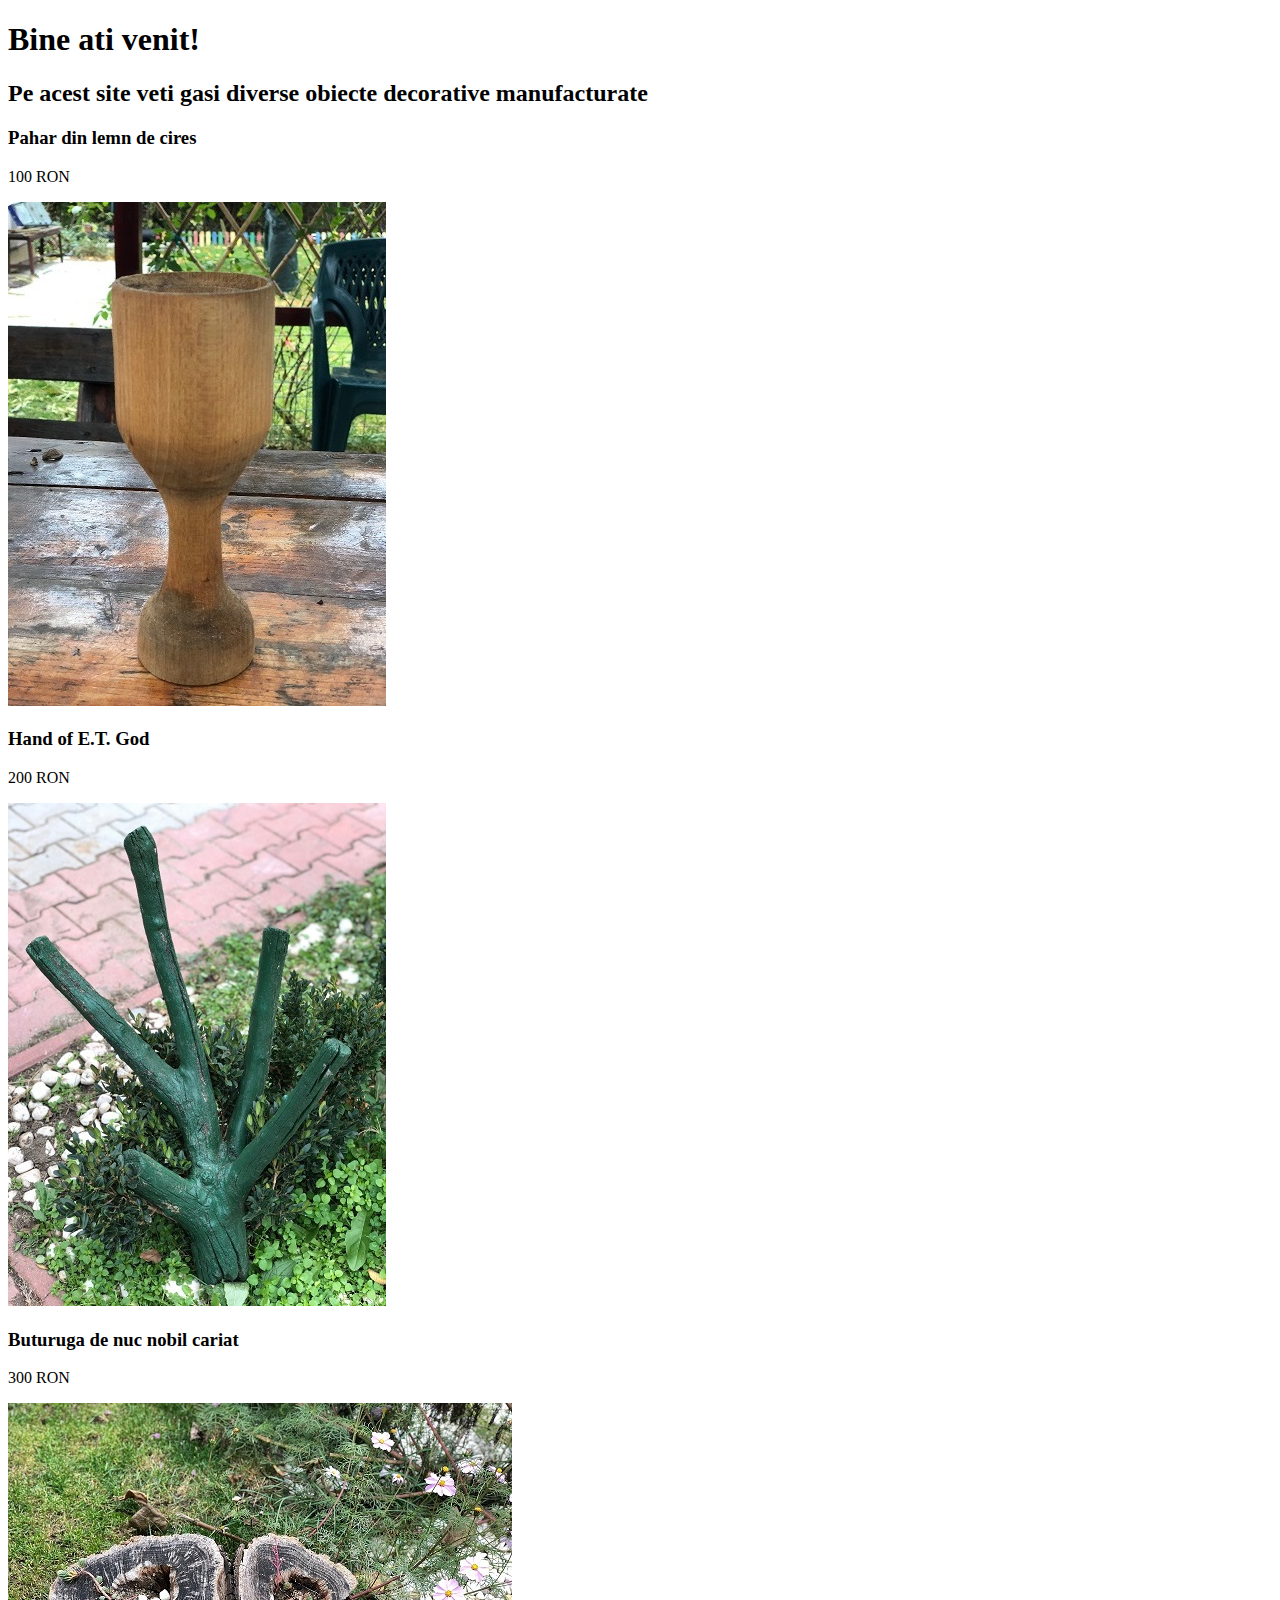
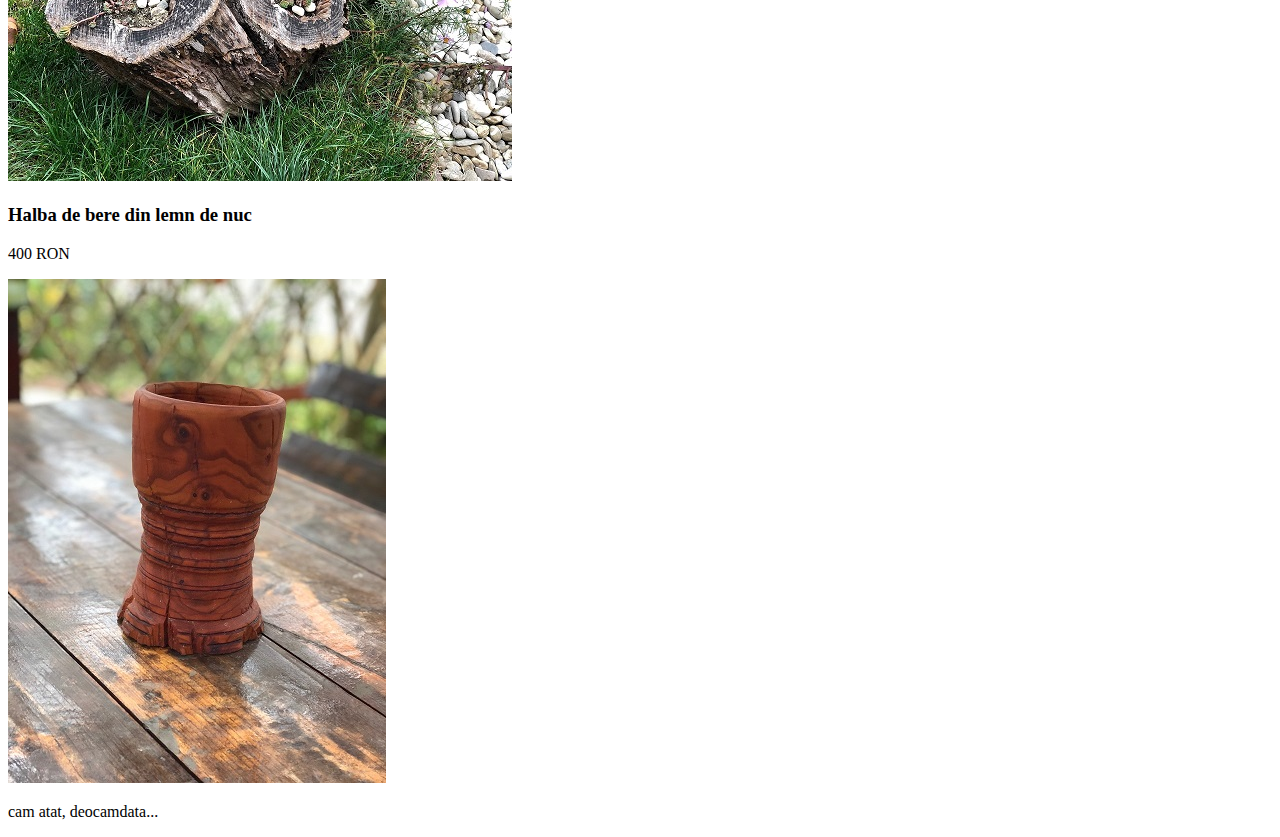
==== index.html @ 2b8159c7 "adaugat poze" ====
<!DOCTYPE html>
<html lang="en">
<head>
    <meta charset="UTF-8">
    <meta name="viewport" content="width=device-width, initial-scale=1.0">
    <title>Obiecte decorative din lemn</title>
</head>
<body>
    <h1>Bine ati venit!</h1>
    <h2>Pe acest site veti gasi diverse obiecte decorative manufacturate</h2>
<h3>Pahar din lemn de cires</h3>
<p>100 RON</p>
<img src="1.jpg" alt="">

<h3>Hand of E.T. God</h3>
<p>200 RON</p>
<img src="2.jpg" alt="">

<h3>Buturuga de nuc nobil cariat</h3>
<p>300 RON</p>
<img src="3.jpg" alt="">

<h3>Halba de bere din lemn de nuc</h3>
<p>400 RON</p>
<img src="4.jpg" alt="">


<p> cam atat, deocamdata...</p>
</body>
</html>
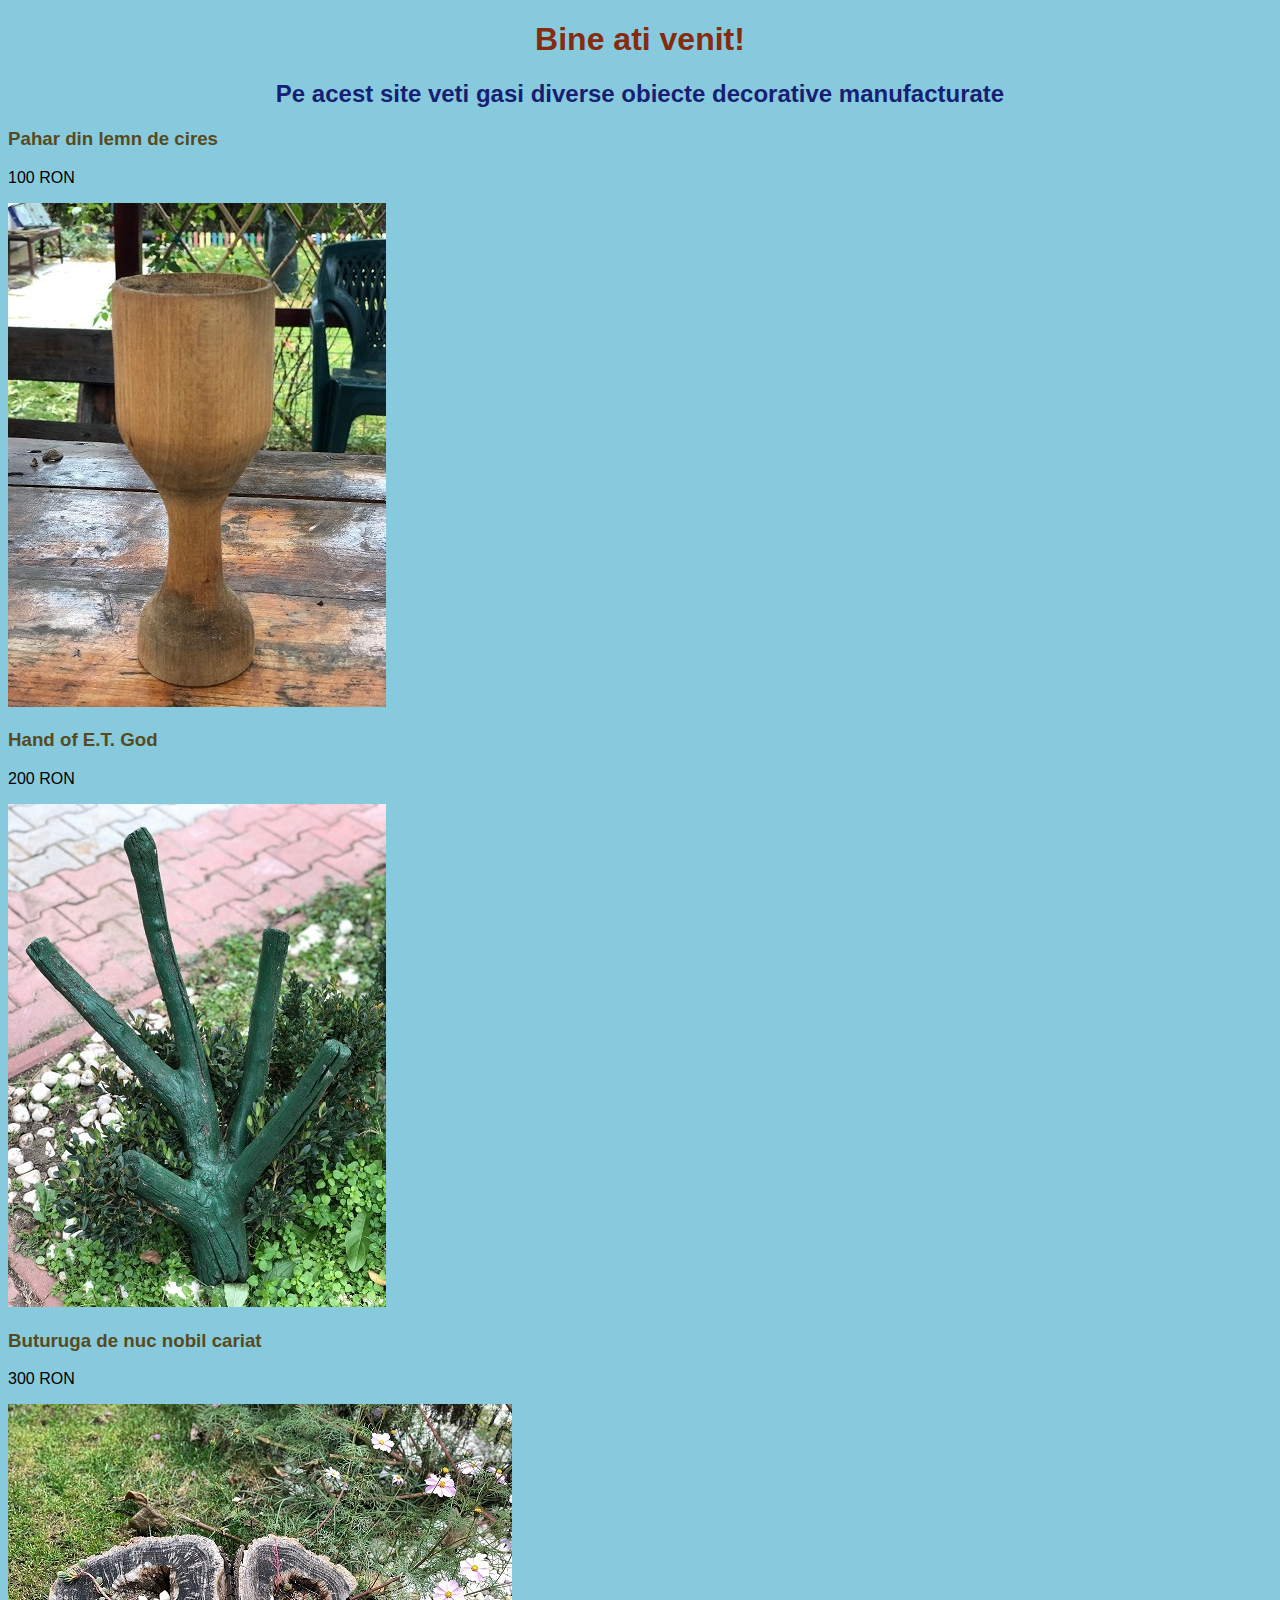
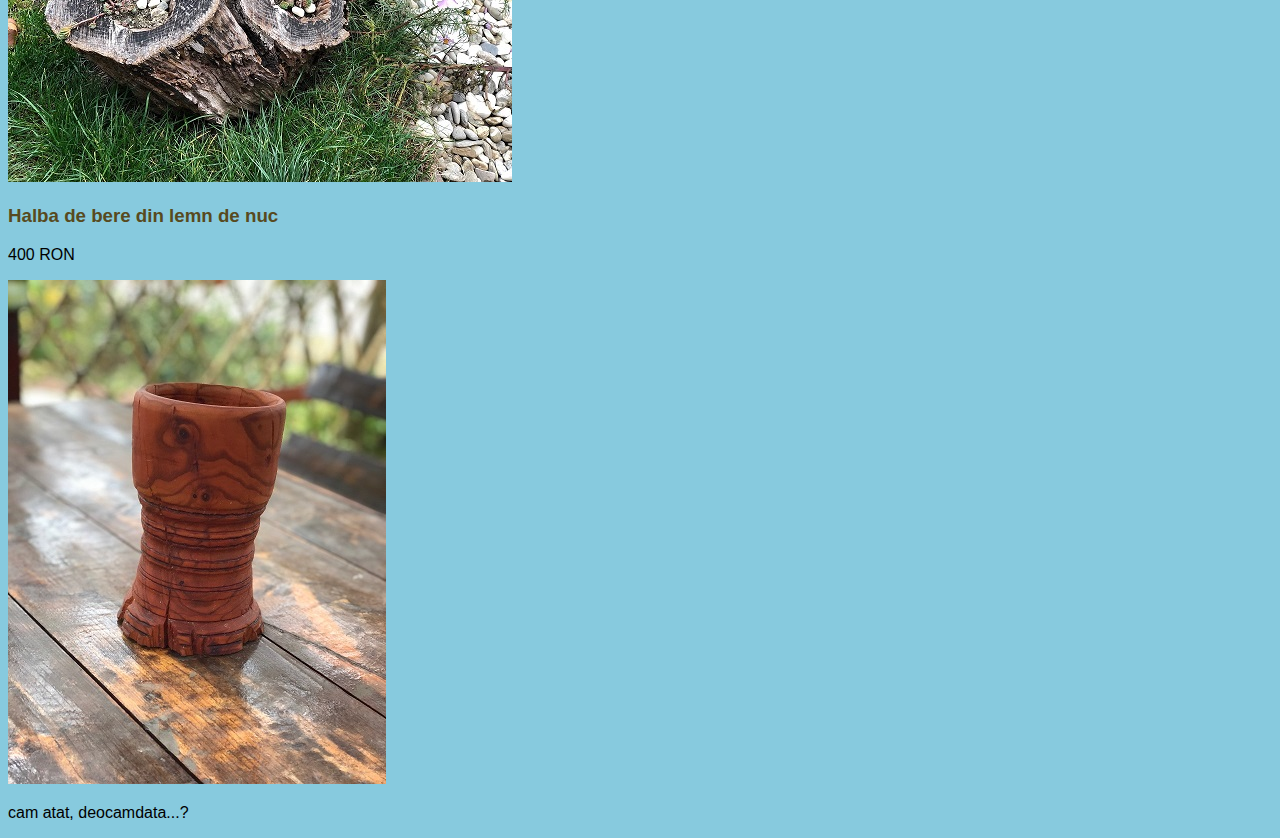
==== commit 38ec5b6a: "adaugat stylesheet" ====
--- a/index.html
+++ b/index.html
@@ -4,6 +4,7 @@
     <meta charset="UTF-8">
     <meta name="viewport" content="width=device-width, initial-scale=1.0">
     <title>Obiecte decorative din lemn</title>
+    <link rel="stylesheet" href="lemnoase.css">
 </head>
 <body>
     <h1>Bine ati venit!</h1>
@@ -25,6 +26,6 @@
 <img src="4.jpg" alt="">
 
 
-<p> cam atat, deocamdata...</p>
+<p> cam atat, deocamdata...?</p>
 </body>
 </html>--- a/lemnoase.css
+++ b/lemnoase.css
@@ -0,0 +1,18 @@
+body {background-color: rgb(135, 202, 222);
+font-family: sans-serif;
+
+}
+
+h1{
+    color: rgb(133, 43, 15);
+    text-align: center;
+    }
+    h2{
+    color: rgb(22, 31, 114);
+    text-align: center;
+    }
+
+    h3{
+color: rgb(87, 74, 32);
+
+    }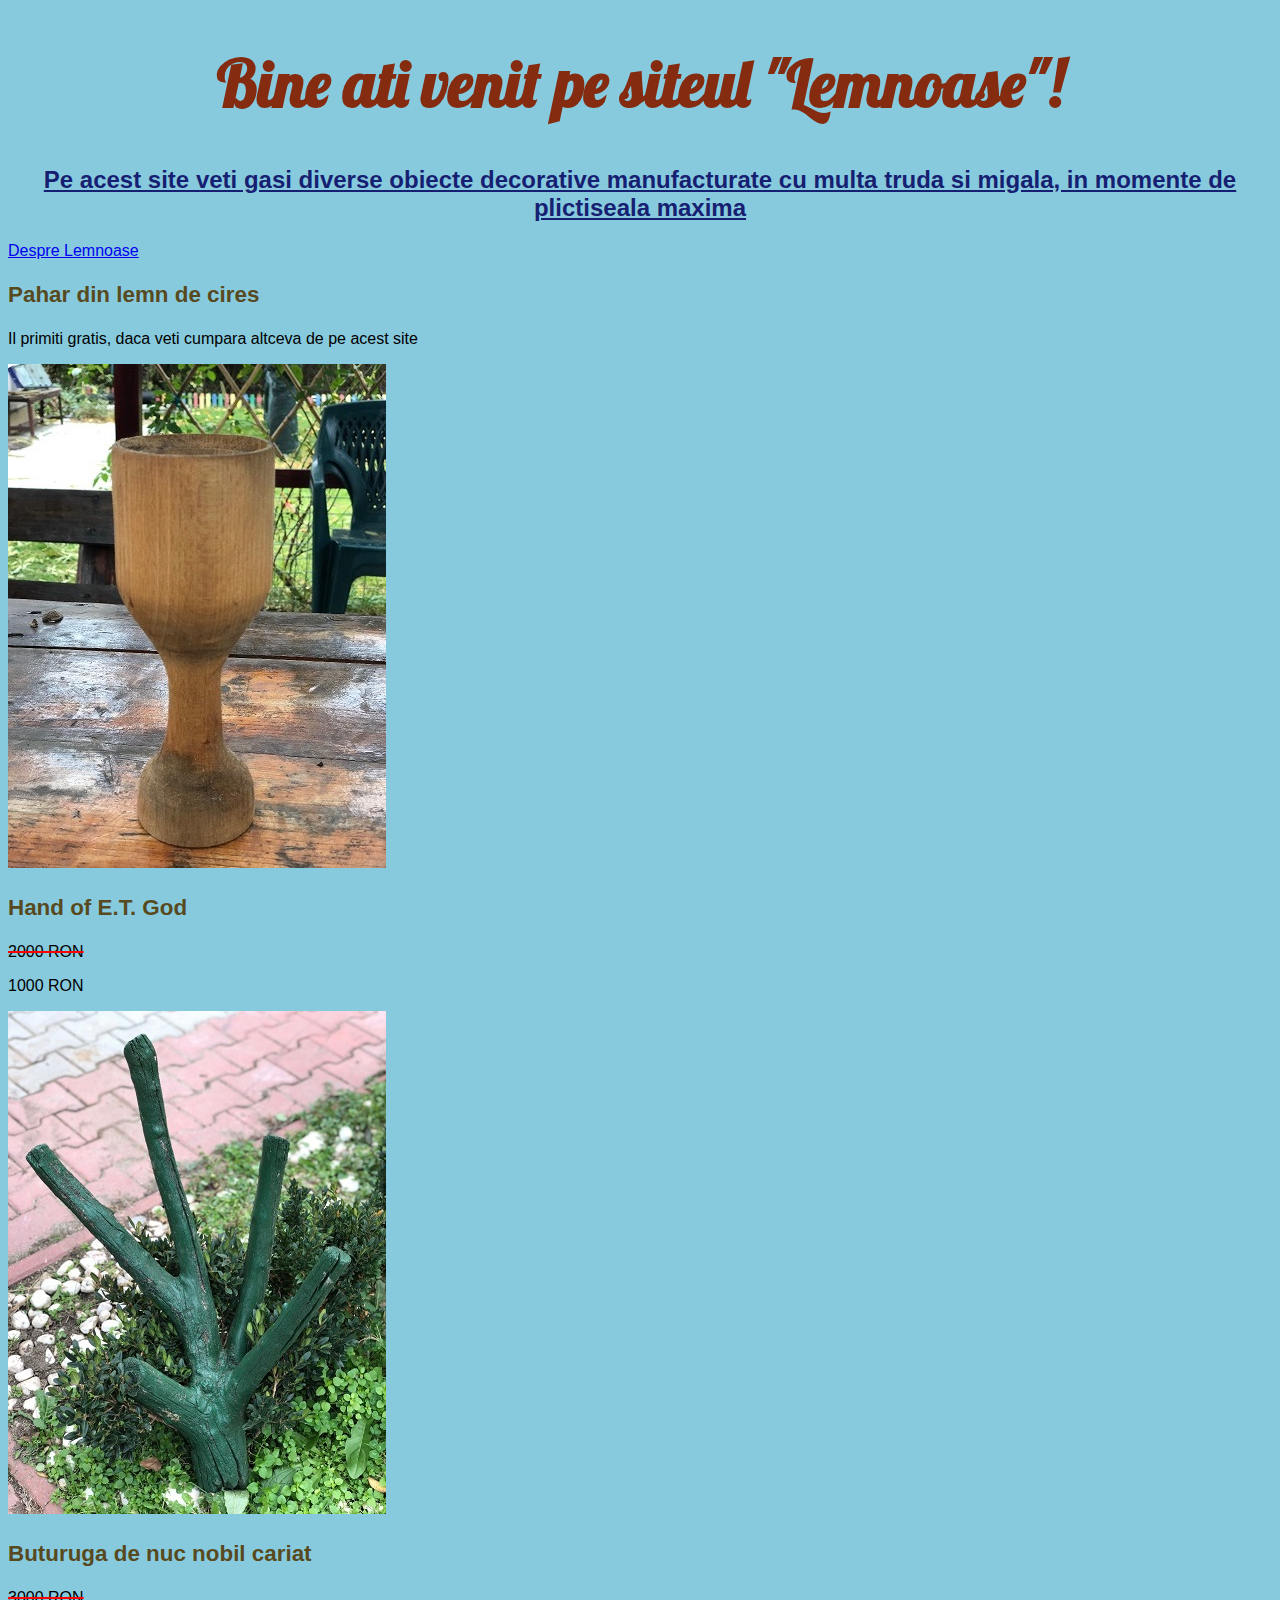
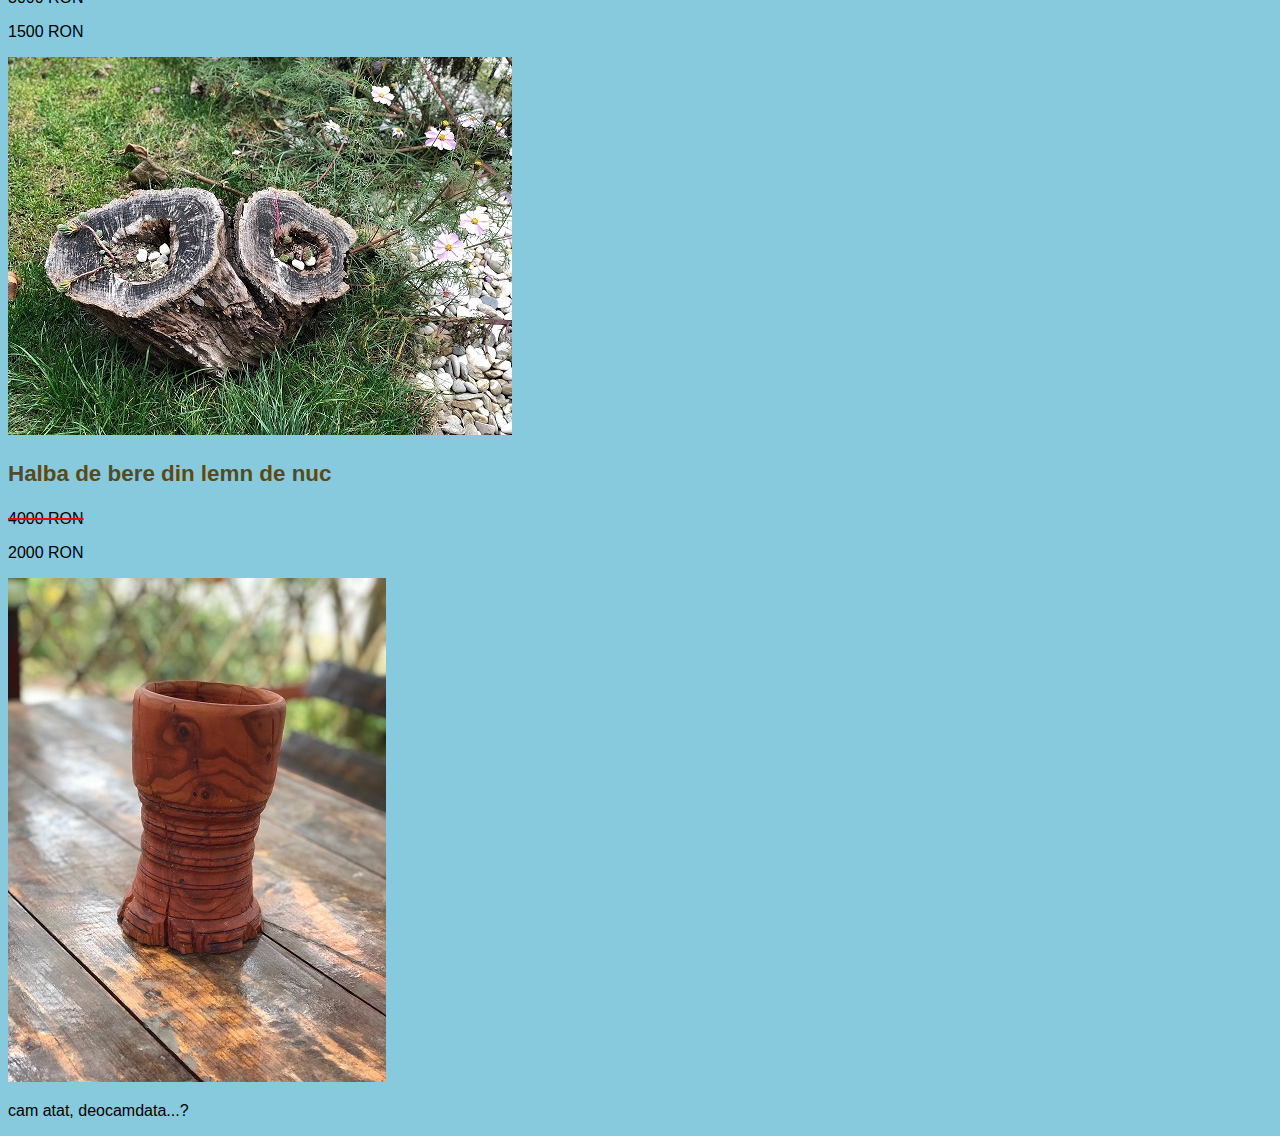
==== commit 74f25ab7: "Verisune noua" ====
--- a/index.html
+++ b/index.html
@@ -3,26 +3,34 @@
 <head>
     <meta charset="UTF-8">
     <meta name="viewport" content="width=device-width, initial-scale=1.0">
-    <title>Obiecte decorative din lemn</title>
+    <title>Lemnoase</title>
     <link rel="stylesheet" href="lemnoase.css">
+    <link rel="preconnect" href="https://fonts.gstatic.com">
+<link href="https://fonts.googleapis.com/css2?family=Lobster&display=swap" rel="stylesheet"> 
 </head>
 <body>
-    <h1>Bine ati venit!</h1>
-    <h2>Pe acest site veti gasi diverse obiecte decorative manufacturate</h2>
+    <h1>Bine ati venit pe siteul "Lemnoase"!</h1>
+    <h2>Pe acest site veti gasi diverse obiecte decorative manufacturate cu multa truda si migala, in momente de plictiseala maxima</h2>
+
+    <a href="about.html">Despre Lemnoase</a>
 <h3>Pahar din lemn de cires</h3>
-<p>100 RON</p>
+<p>Il primiti gratis, daca veti cumpara altceva de pe acest site</p>
 <img src="1.jpg" alt="">
 
 <h3>Hand of E.T. God</h3>
-<p>200 RON</p>
+<p id="pretvechi">2000 RON</p>
+<p>1000 RON</p>
+
 <img src="2.jpg" alt="">
 
 <h3>Buturuga de nuc nobil cariat</h3>
-<p>300 RON</p>
+<p id="pretvechi">3000 RON</p>
+<p>1500 RON</p>
 <img src="3.jpg" alt="">
 
 <h3>Halba de bere din lemn de nuc</h3>
-<p>400 RON</p>
+<p id="pretvechi">4000 RON</p>
+<p>2000 RON</p>
 <img src="4.jpg" alt="">
 
 
--- a/lemnoase.css
+++ b/lemnoase.css
@@ -1,3 +1,5 @@
+@import url('https://fonts.googleapis.com/css2?family=Lobster&display=swap');
+
 body {background-color: rgb(135, 202, 222);
 font-family: sans-serif;
 
@@ -6,13 +8,28 @@
 h1{
     color: rgb(133, 43, 15);
     text-align: center;
+    font-family: 'Lobster', cursive;
+    font-size: 4em;
     }
     h2{
     color: rgb(22, 31, 114);
     text-align: center;
+    font-size: 1.5em;
+    text-decoration: underline;
     }
 
     h3{
 color: rgb(87, 74, 32);
+font-size: 1.4em;
 
-    }+    }
+
+    #pretvechi 
+    {text-decoration: line-through;
+        text-decoration-color: red;
+        text-decoration-thickness: 2px;
+        text-decoration-style:inherit;
+      
+        }
+
+ 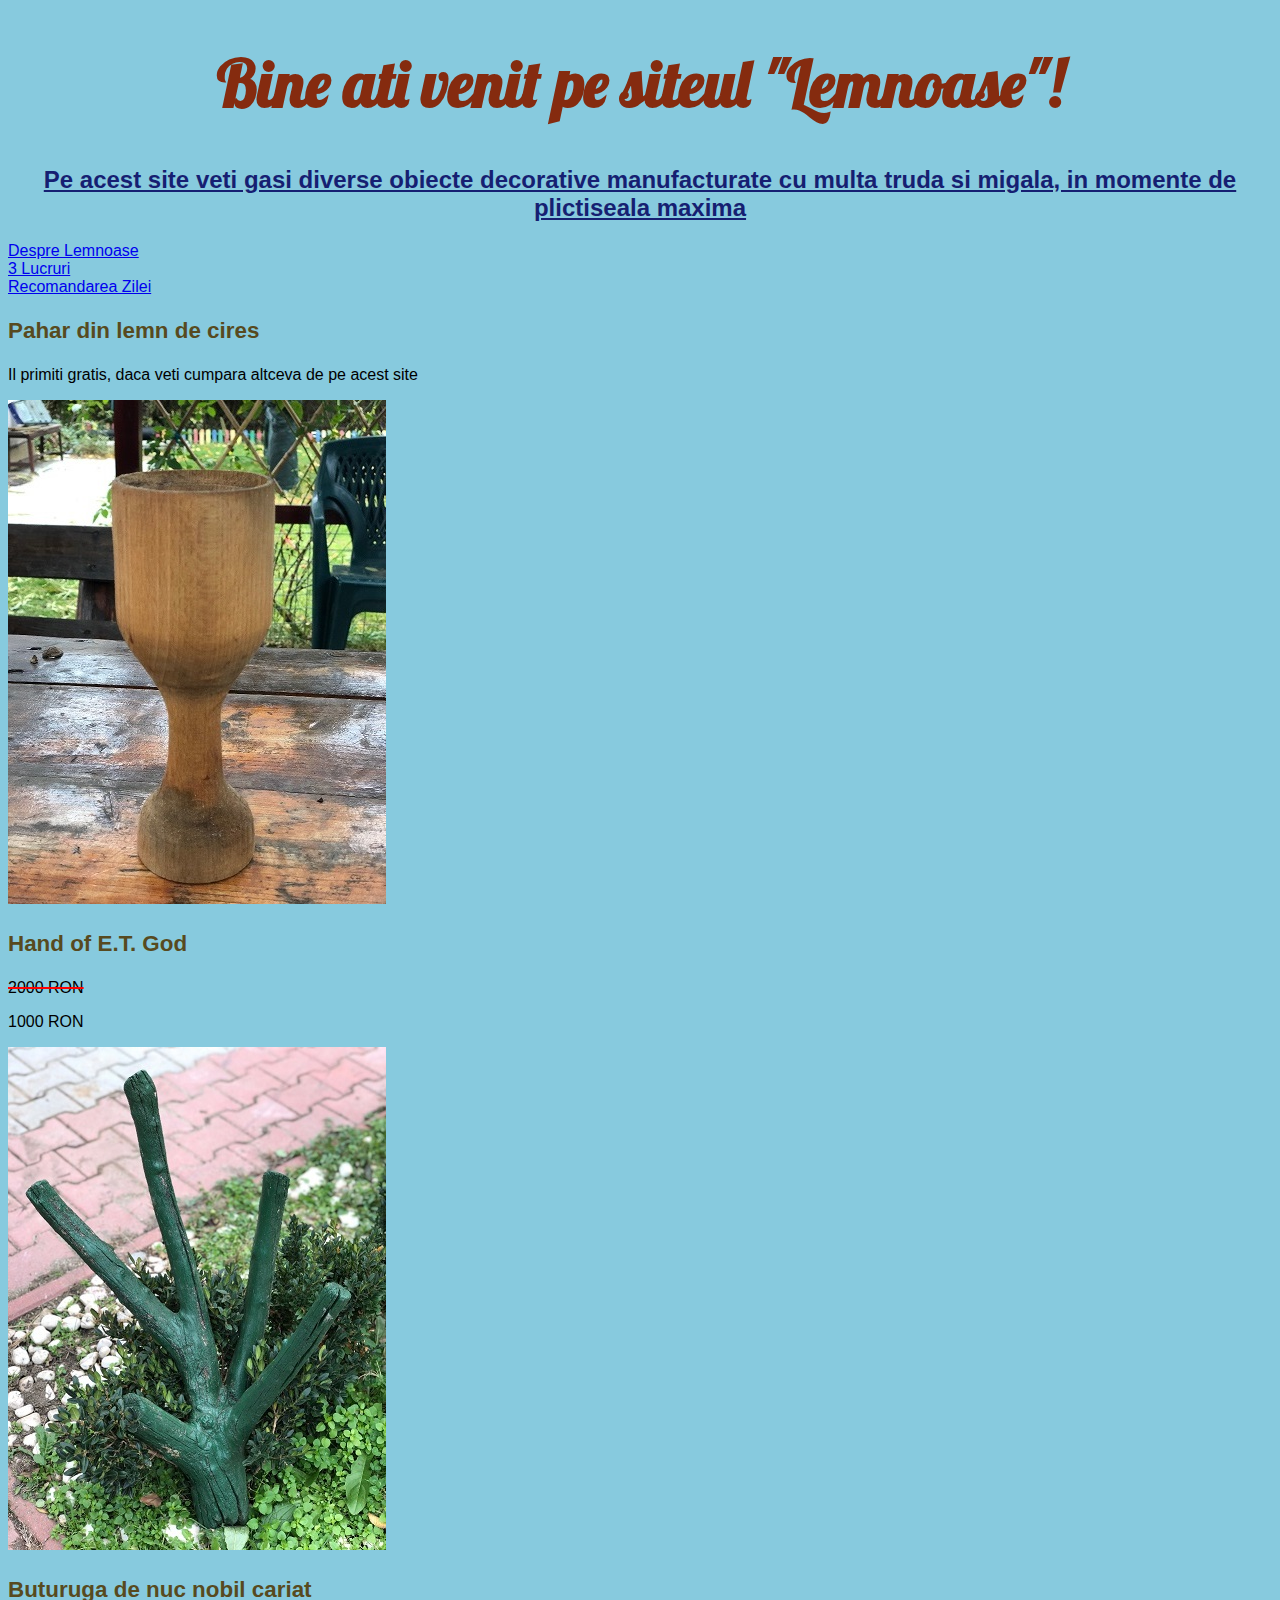
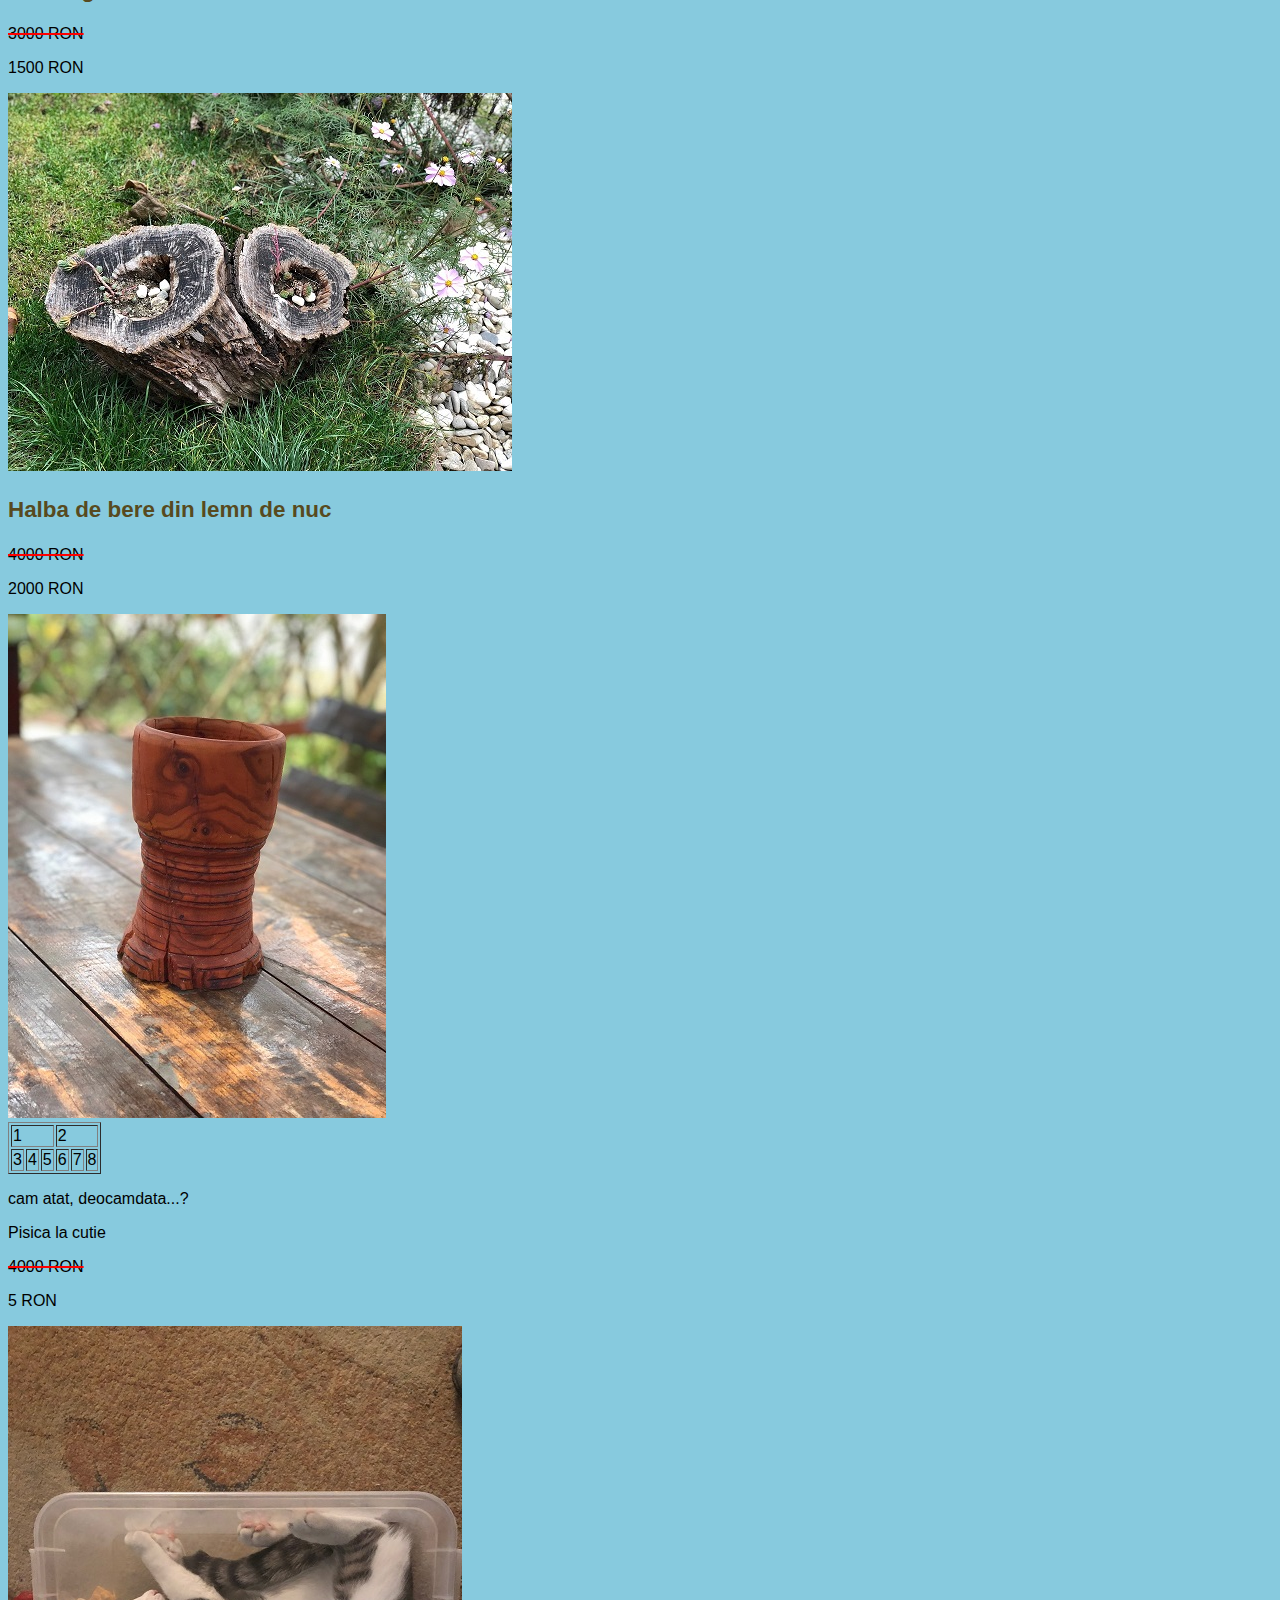
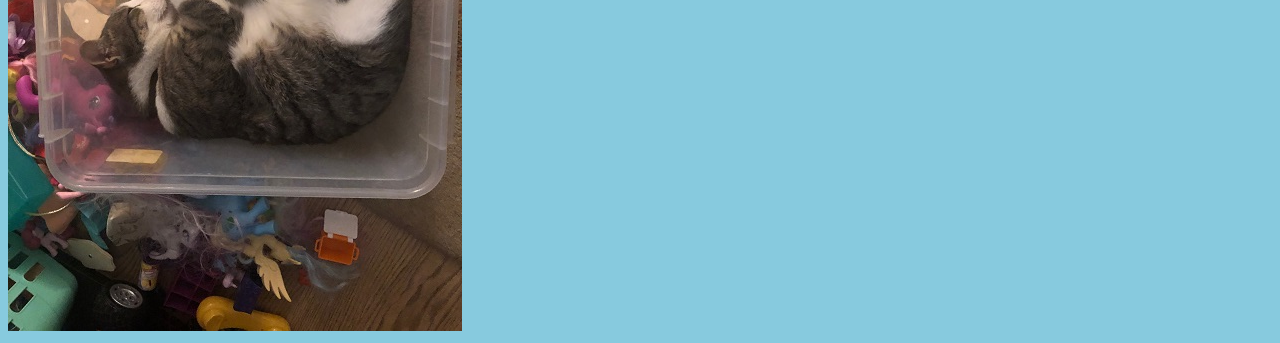
==== commit 3d791262: "Curs 2" ====
--- a/index.html
+++ b/index.html
@@ -12,7 +12,10 @@
     <h1>Bine ati venit pe siteul "Lemnoase"!</h1>
     <h2>Pe acest site veti gasi diverse obiecte decorative manufacturate cu multa truda si migala, in momente de plictiseala maxima</h2>
 
-    <a href="about.html">Despre Lemnoase</a>
+    <a href="about.html" target="_blank">Despre Lemnoase</a><br>
+    <a href="list.html" target="_blank">3 Lucruri</a><br>
+    <a href="#pisica">Recomandarea Zilei</a>
+
 <h3>Pahar din lemn de cires</h3>
 <p>Il primiti gratis, daca veti cumpara altceva de pe acest site</p>
 <img src="1.jpg" alt="">
@@ -33,7 +36,36 @@
 <p>2000 RON</p>
 <img src="4.jpg" alt="">
 
+<table border = "1">
+
+ 
+    <tr>    
+        <td colspan="3">1</td>
+        <td colspan="3">2</td>
+
+        </tr>
+        <tr>
+            <td>3</td>
+            <td>4</td>
+            <td>5</td>
+            <td>6</td>
+            <td>7</td>
+            <td>8</td>
+</tr>
+
+
+
+</table>
+
 
 <p> cam atat, deocamdata...?</p>
+
+
+<p id="pisica">Pisica la cutie</p>
+<p id="pretvechi">4000 RON</p>
+<p>5 RON</p>
+<img src="pisica.jpg" alt="">
+
+
 </body>
 </html>--- a/lemnoase.css
+++ b/lemnoase.css
@@ -1,7 +1,12 @@
 @import url('https://fonts.googleapis.com/css2?family=Lobster&display=swap');
+html {
+
+    scroll-behavior: smooth;
+}
 
 body {background-color: rgb(135, 202, 222);
 font-family: sans-serif;
+
 
 }
 
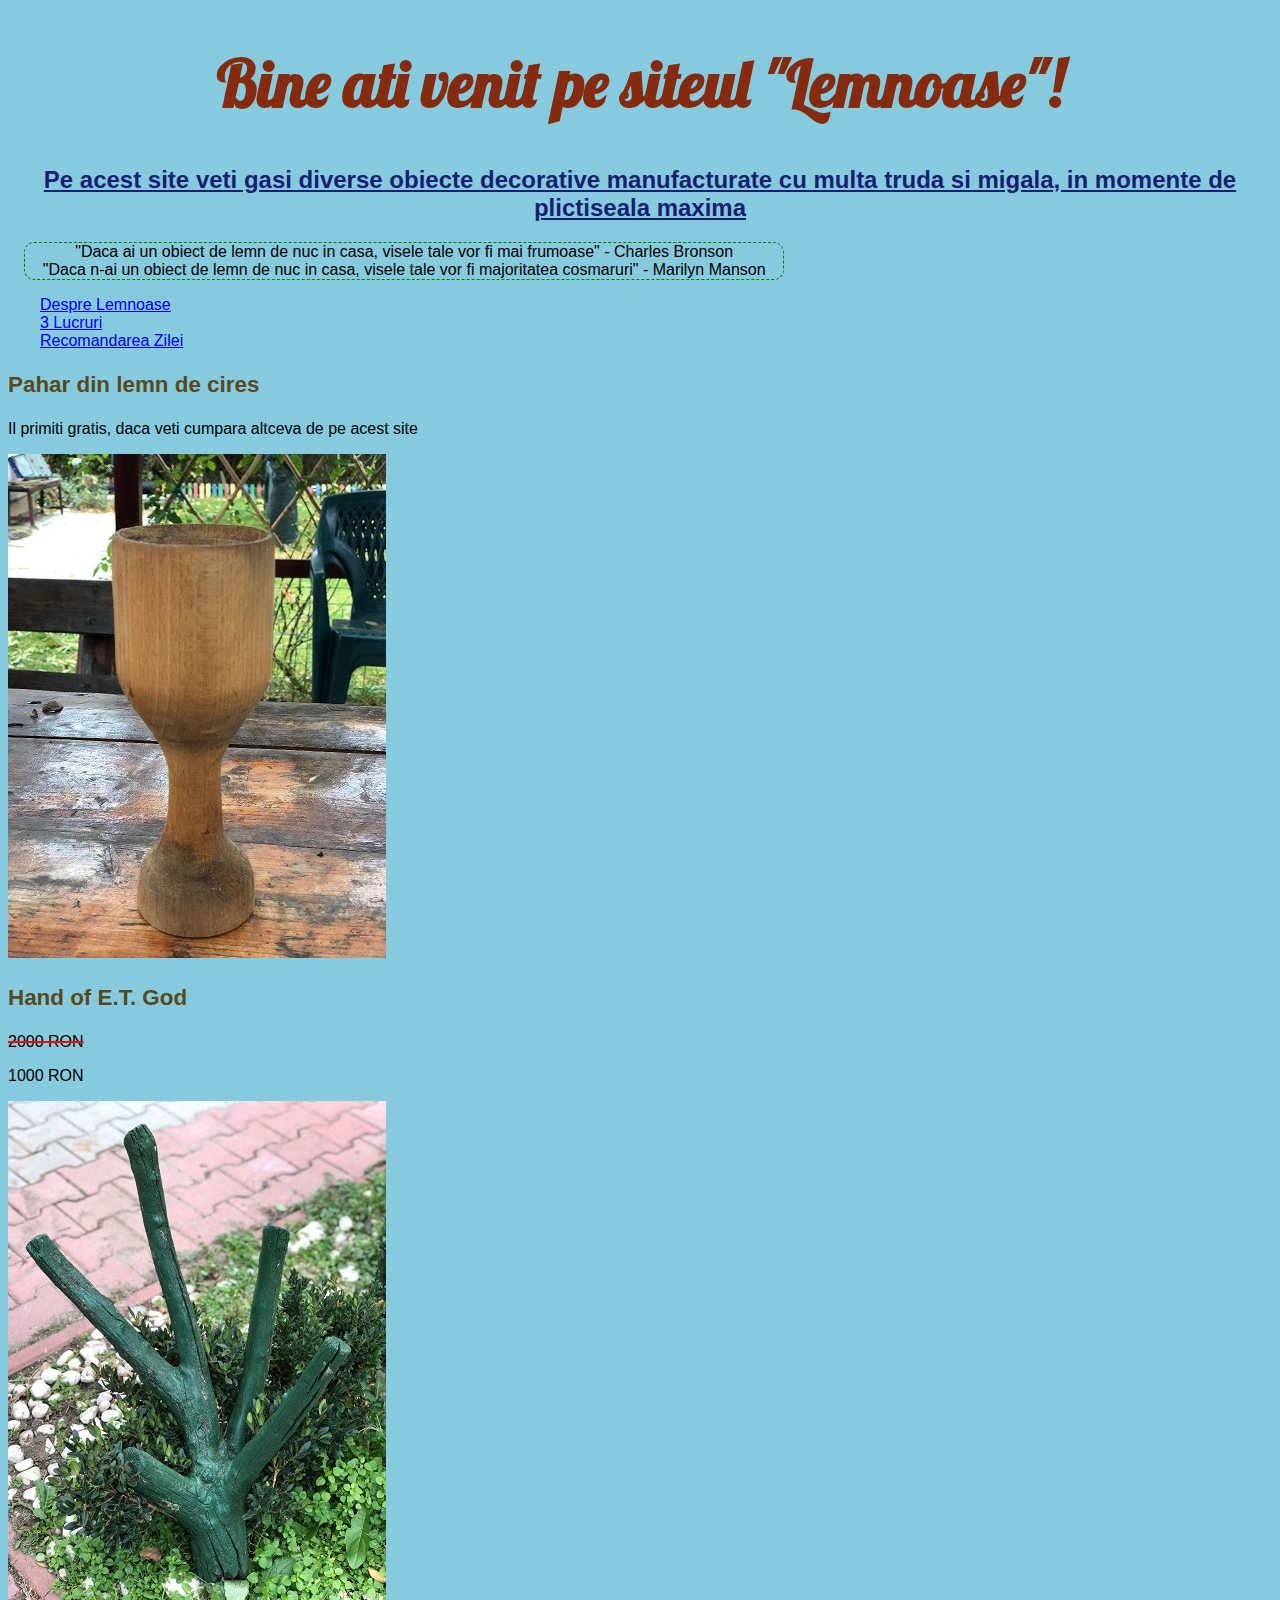
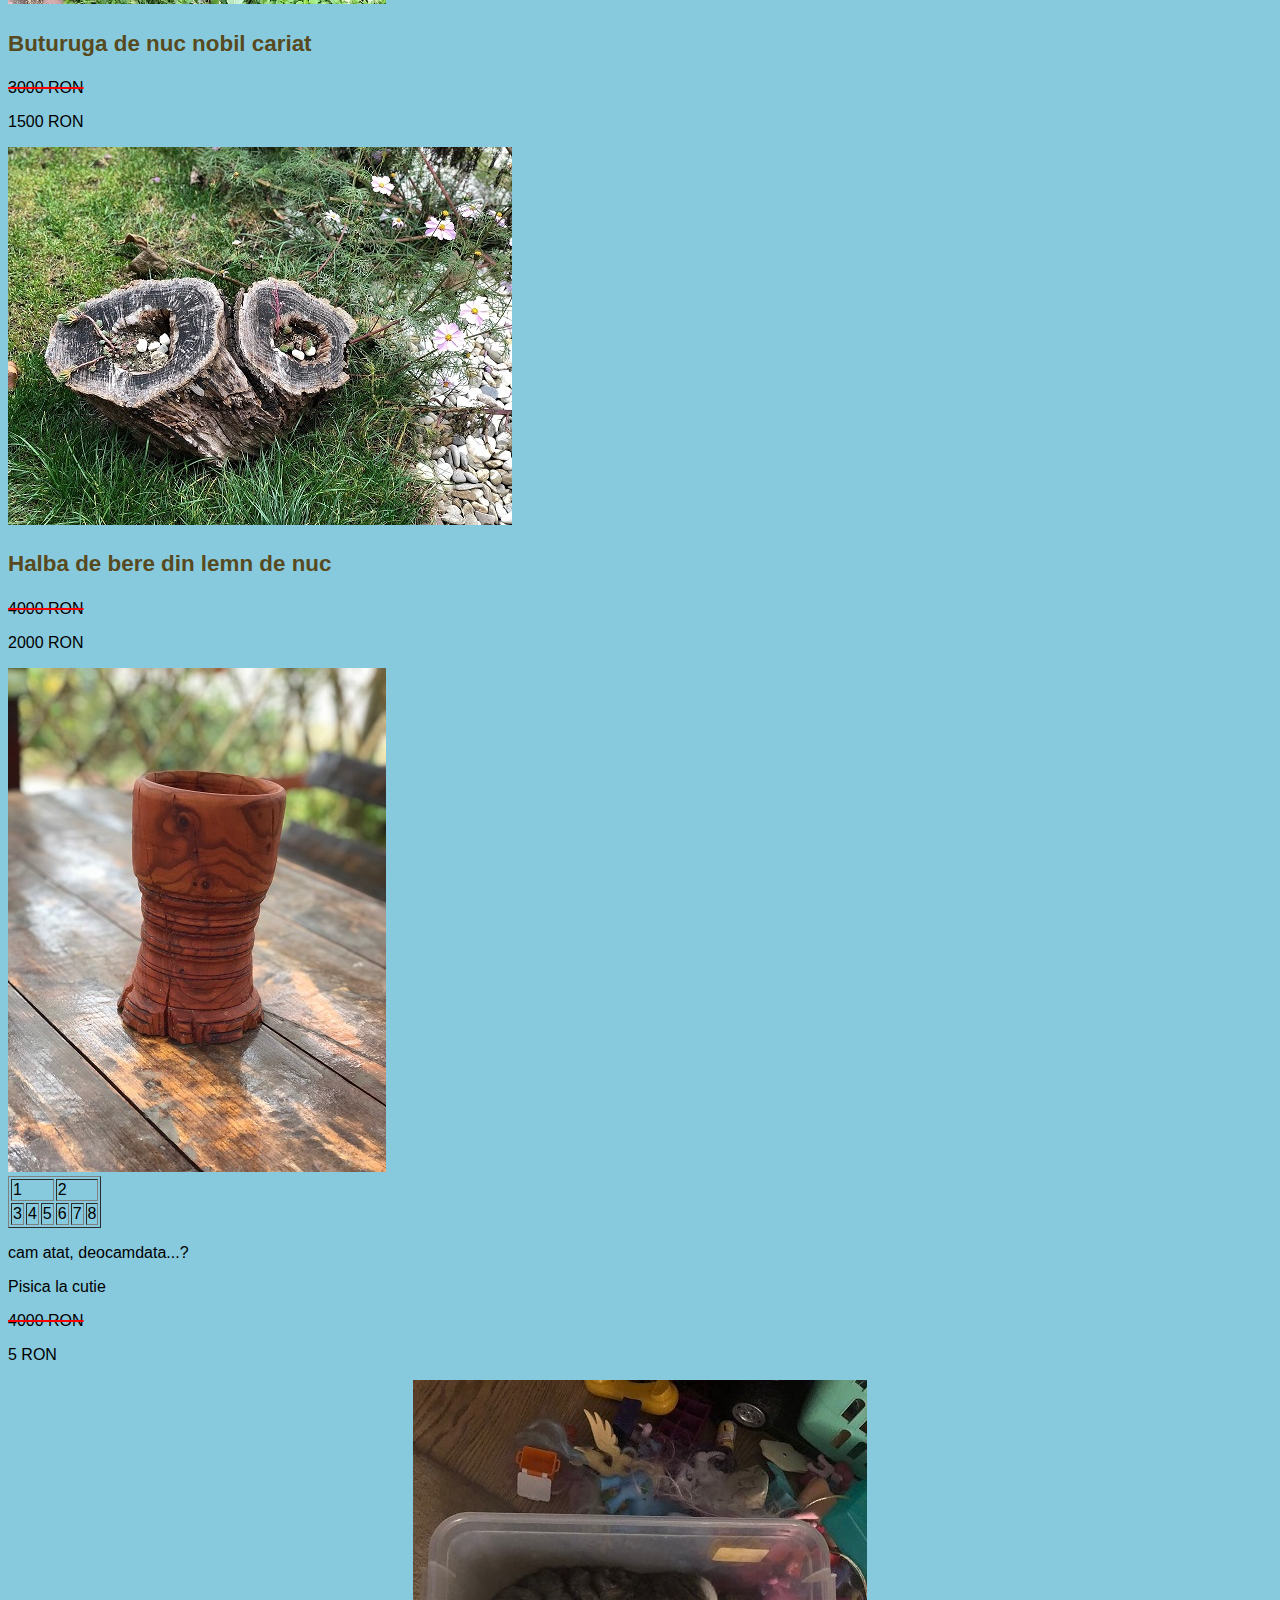
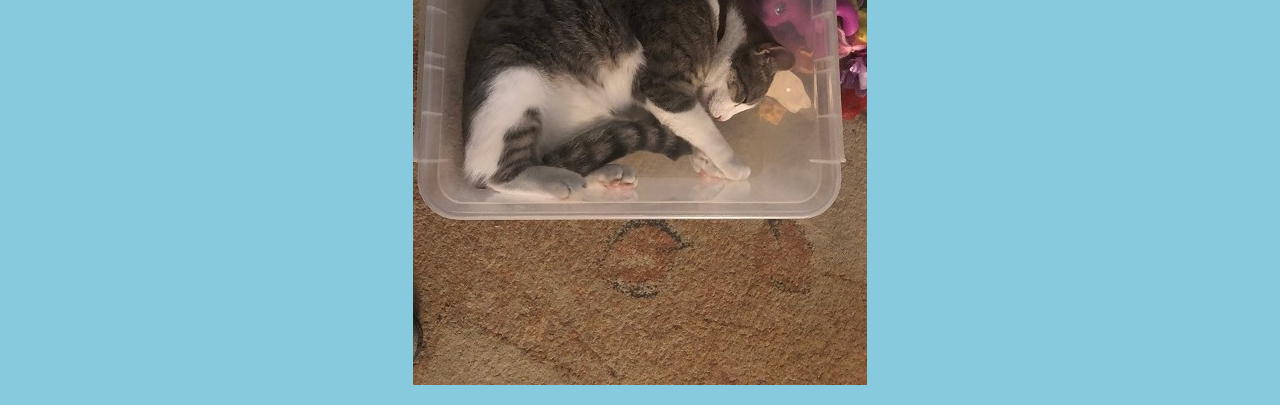
==== commit ee5f5344: "Update" ====
--- a/index.html
+++ b/index.html
@@ -11,6 +11,11 @@
 <body>
     <h1>Bine ati venit pe siteul "Lemnoase"!</h1>
     <h2>Pe acest site veti gasi diverse obiecte decorative manufacturate cu multa truda si migala, in momente de plictiseala maxima</h2>
+<blockquote>"Daca ai un obiect de lemn de nuc in casa, visele tale vor fi mai frumoase" - Charles Bronson
+<br>
+"Daca n-ai un obiect de lemn de nuc in casa, visele tale vor fi majoritatea cosmaruri" - Marilyn Manson
+
+</blockquote>
 
     <a href="about.html" target="_blank">Despre Lemnoase</a><br>
     <a href="list.html" target="_blank">3 Lucruri</a><br>
@@ -64,7 +69,7 @@
 <p id="pisica">Pisica la cutie</p>
 <p id="pretvechi">4000 RON</p>
 <p>5 RON</p>
-<img src="pisica.jpg" alt="">
+<p class="imagine"> <img src="pisica.jpg" alt=""> </P>
 
 
 </body>
--- a/lemnoase.css
+++ b/lemnoase.css
@@ -1,7 +1,7 @@
 @import url('https://fonts.googleapis.com/css2?family=Lobster&display=swap');
 html {
 
-    scroll-behavior: smooth;
+    scroll-behavior: auto;
 }
 
 body {background-color: rgb(135, 202, 222);
@@ -27,6 +27,12 @@
 color: rgb(87, 74, 32);
 font-size: 1.4em;
 
+img {
+
+    display: block;
+    margin: auto;
+}
+
     }
 
     #pretvechi 
@@ -37,4 +43,29 @@
       
         }
 
+        .imagine {
+
+            text-align: center;
+
+        }
+
+        blockquote
+        {
+font-size: medium;
+text-align: center;
+border: medium;
+border-style: dashed;
+border-width: 1px;
+border-color: green;
+border-radius: 10px;
+margin: 1em;
+width: 60%
+
+
+        }
+
+        a {
+
+            margin: 2em;
+        }
  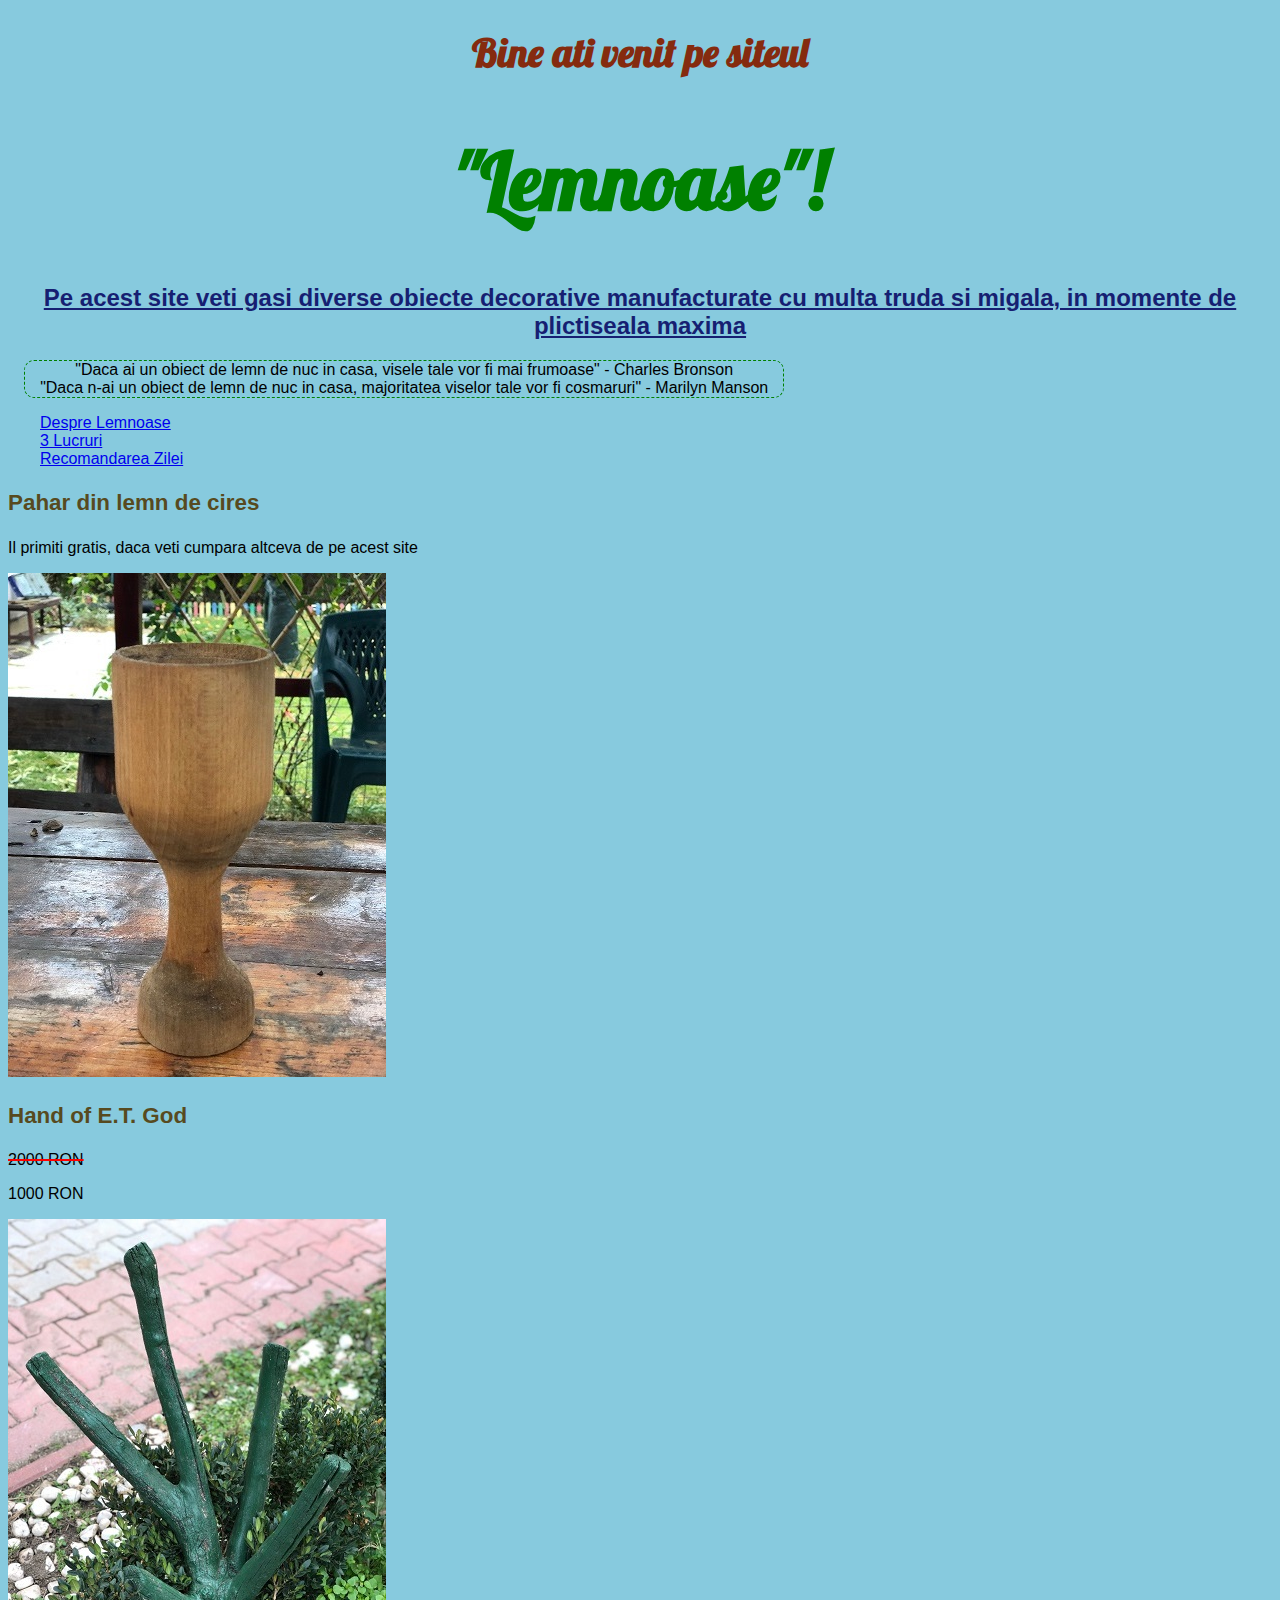
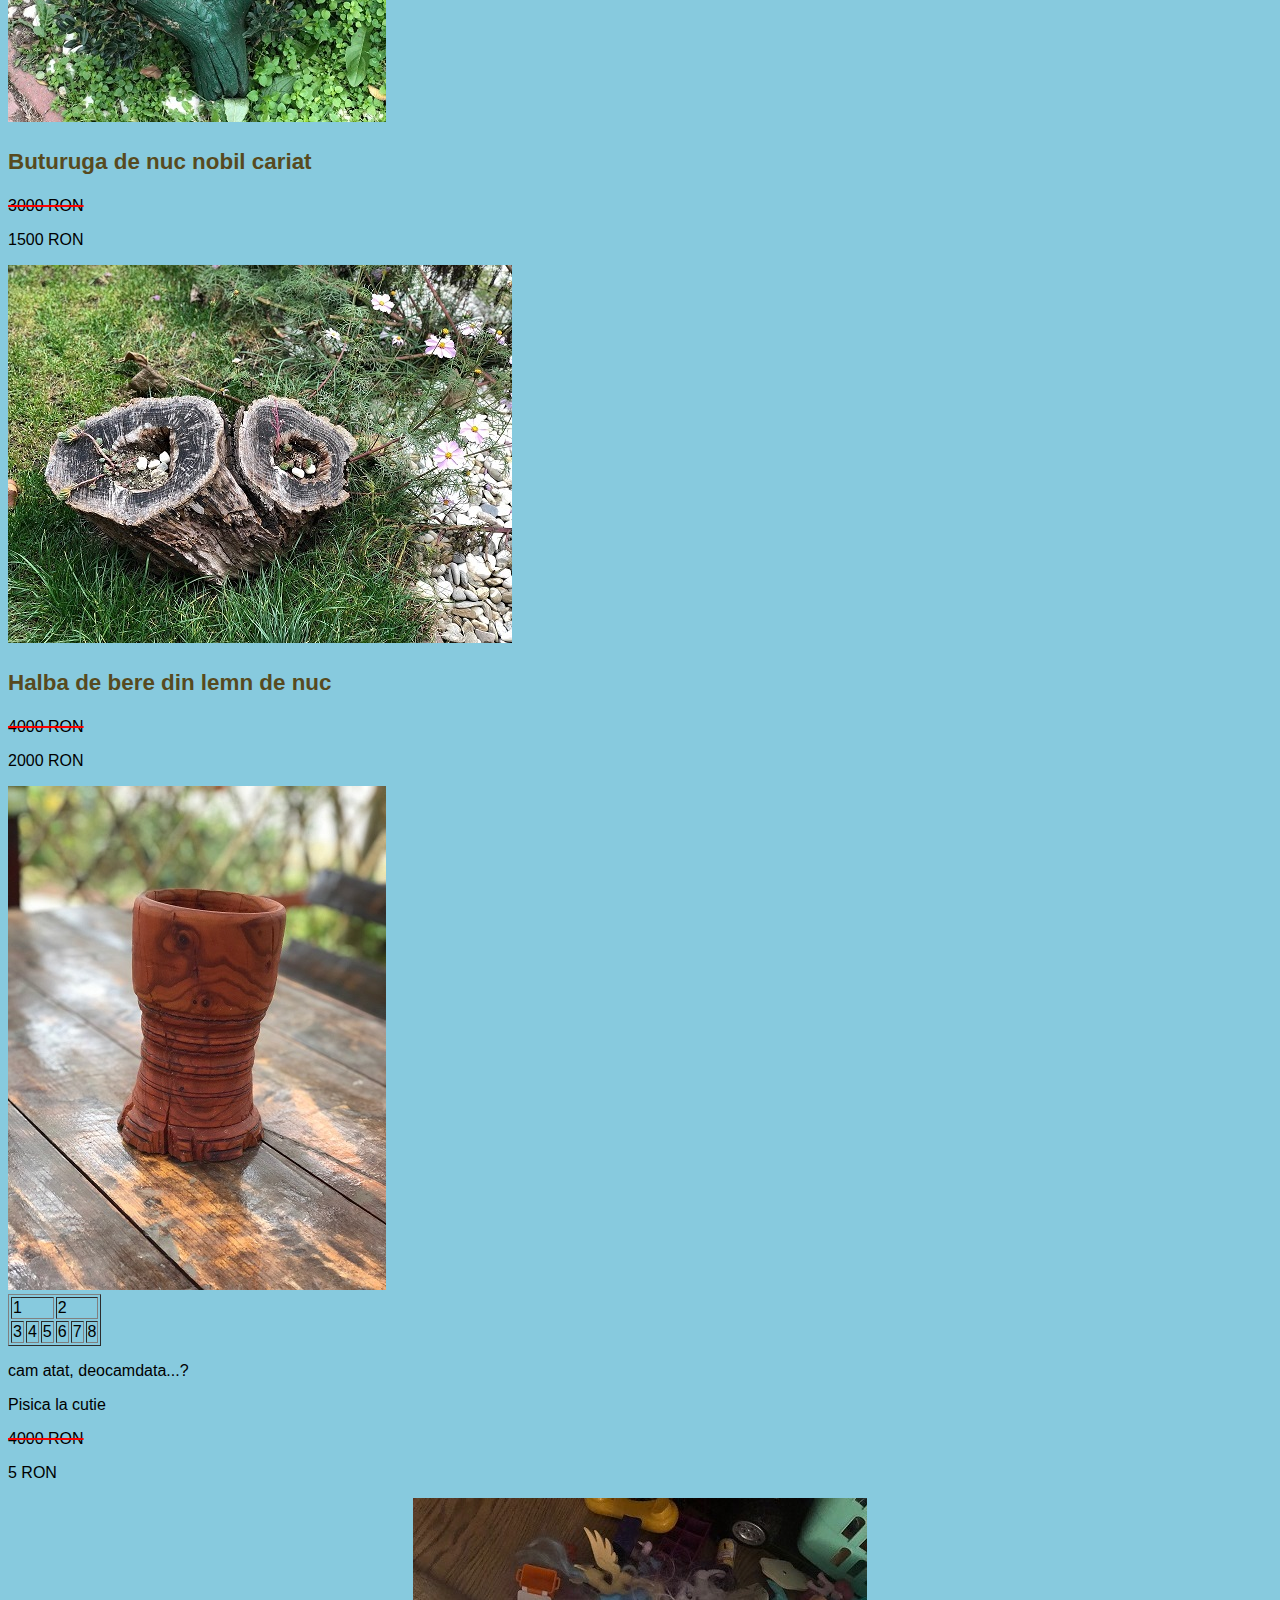
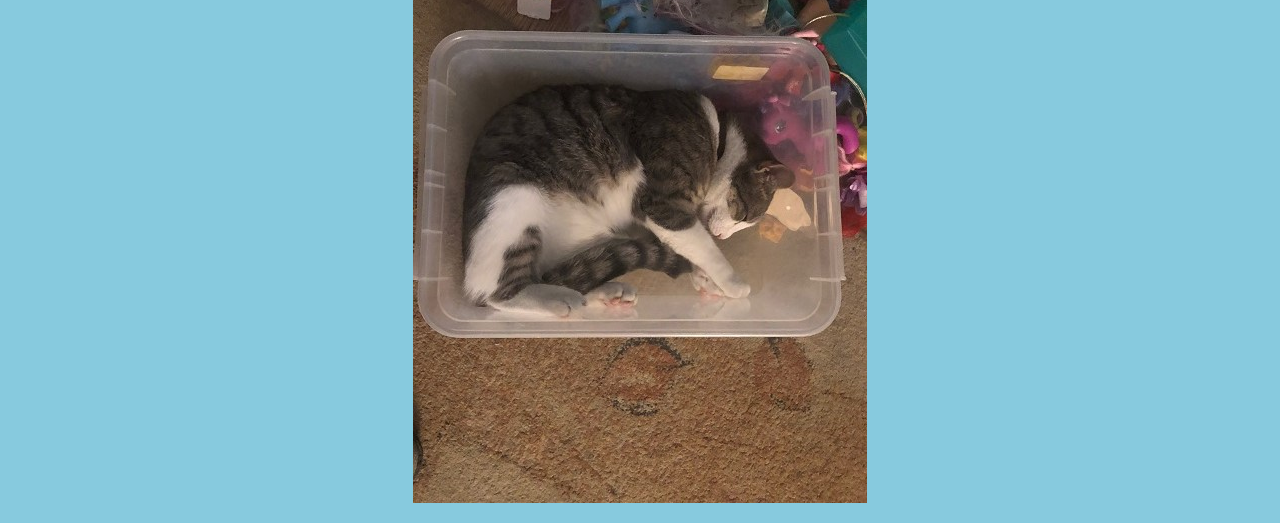
==== commit aeae8e47: "Update" ====
--- a/index.html
+++ b/index.html
@@ -9,11 +9,11 @@
 <link href="https://fonts.googleapis.com/css2?family=Lobster&display=swap" rel="stylesheet"> 
 </head>
 <body>
-    <h1>Bine ati venit pe siteul "Lemnoase"!</h1>
+    <h1 class="Prima">Bine ati venit pe siteul</h1><h1 class="Doua">"Lemnoase"!</h1>
     <h2>Pe acest site veti gasi diverse obiecte decorative manufacturate cu multa truda si migala, in momente de plictiseala maxima</h2>
 <blockquote>"Daca ai un obiect de lemn de nuc in casa, visele tale vor fi mai frumoase" - Charles Bronson
 <br>
-"Daca n-ai un obiect de lemn de nuc in casa, visele tale vor fi majoritatea cosmaruri" - Marilyn Manson
+"Daca n-ai un obiect de lemn de nuc in casa, majoritatea viselor tale vor fi cosmaruri" - Marilyn Manson
 
 </blockquote>
 
--- a/lemnoase.css
+++ b/lemnoase.css
@@ -14,7 +14,6 @@
     color: rgb(133, 43, 15);
     text-align: center;
     font-family: 'Lobster', cursive;
-    font-size: 4em;
     }
     h2{
     color: rgb(22, 31, 114);
@@ -27,11 +26,6 @@
 color: rgb(87, 74, 32);
 font-size: 1.4em;
 
-img {
-
-    display: block;
-    margin: auto;
-}
 
     }
 
@@ -68,4 +62,15 @@
 
             margin: 2em;
         }
+
+        .Prima {
+font-size: 40px;
+        }
+
+        .Doua
+        {
+            font-size: 80px;
+color: green;
+
+        }
  